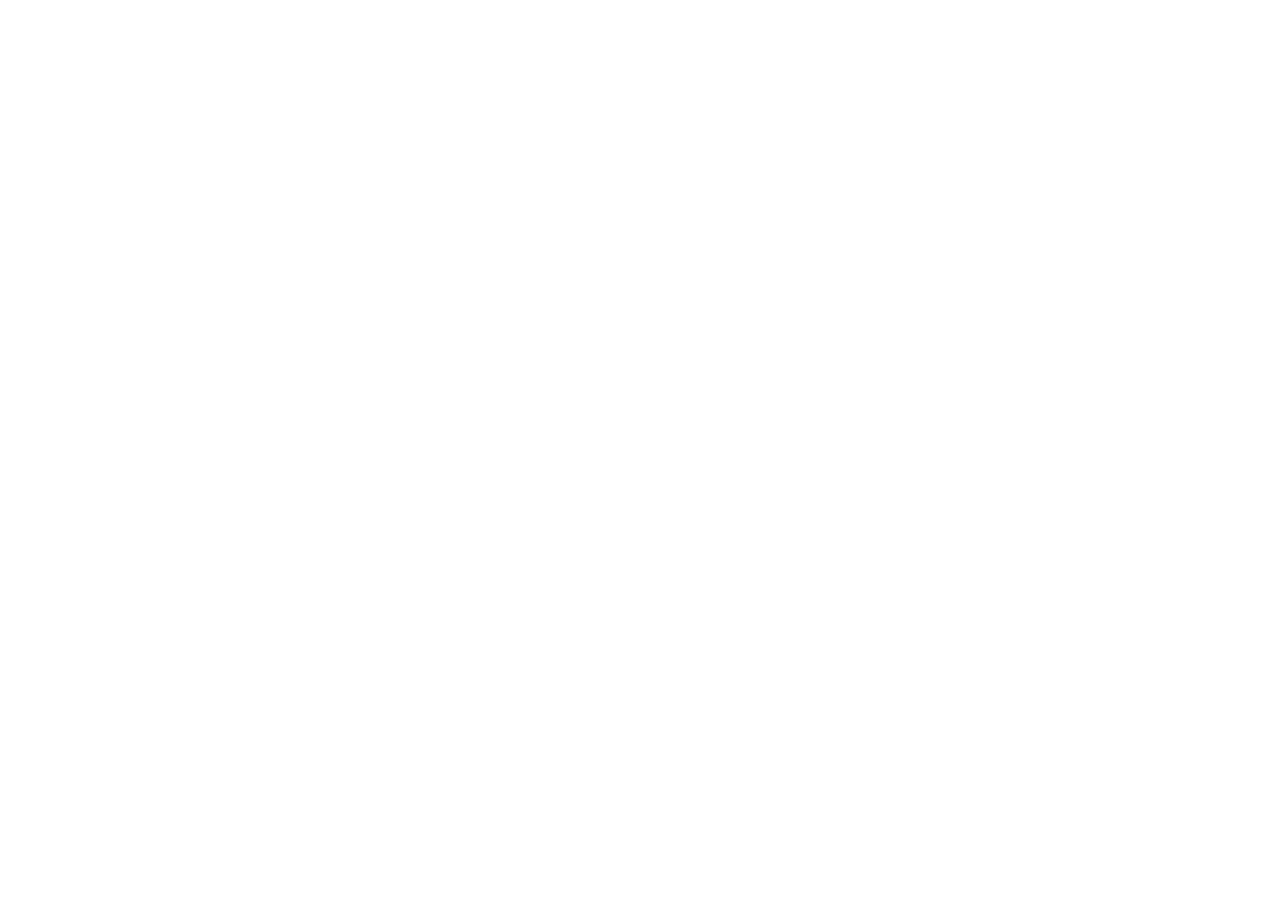
==== entradas.html @ 572c1ebf "cambios menu 2 + pag entradas" ====
<!DOCTYPE html>
<html lang="en">
<head>
    <meta charset="UTF-8">
    <meta name="viewport" content="width=device-width, initial-scale=1.0">
    <title>Entradas | The Art Heritage</title>
</head>
<body>
    
</body>
</html>
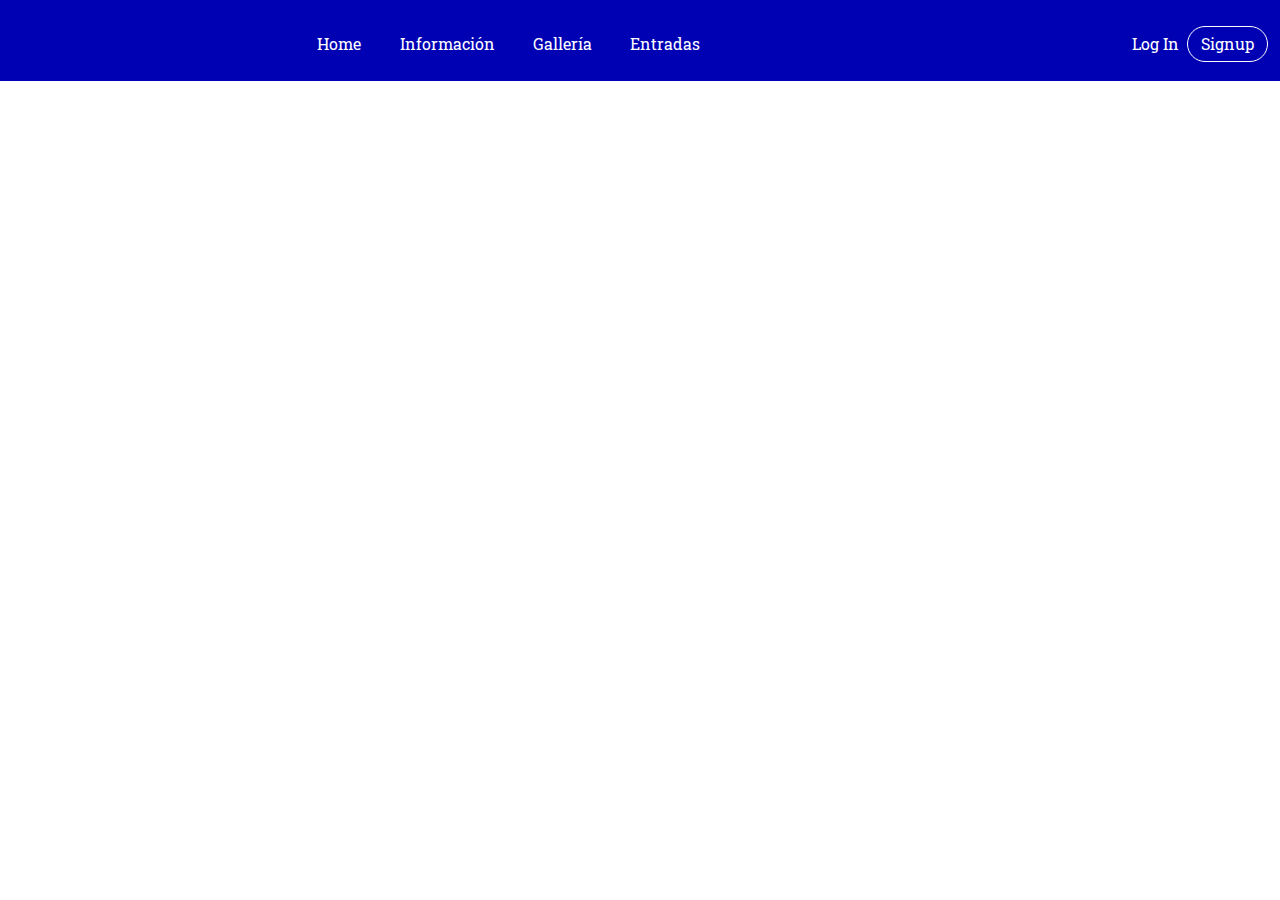
==== commit 6b115d44: "pag informacion (magazine delete)" ====
--- a/entradas.html
+++ b/entradas.html
@@ -1,11 +1,59 @@
 <!DOCTYPE html>
 <html lang="en">
 <head>
+
     <meta charset="UTF-8">
     <meta name="viewport" content="width=device-width, initial-scale=1.0">
     <title>Entradas | The Art Heritage</title>
+    <link rel="stylesheet" href="css/bootstrap.css">
+    <link rel="stylesheet" href="css/entradas.css">
+    <link rel="preconnect" href="https://fonts.googleapis.com">
+    <link rel="preconnect" href="https://fonts.gstatic.com" crossorigin>
+    <link href="https://fonts.googleapis.com/css2?family=Roboto+Slab:wght@300&display=swap" rel="stylesheet">    
+
 </head>
+
+
 <body>
-    
+
+    <div>
+        <div class="header-blue">
+        <nav class="navbar navbar-expand-lg navbar-light navigation-clean-search">
+            <div class="container-fluid">
+                <a class="navbar-brand" href="index.html"><img src="img/ayayayyy!.png" alt=""></a>
+                <button class="navbar-toggler" type="button" data-bs-toggle="collapse" data-bs-target="#navcol-1">
+                <svg xmlns="http://www.w3.org/2000/svg" width="16" height="16" fill="currentColor" class="bi bi-asterisk" viewBox="0 0 16 16">
+                    <path d="M8 0a1 1 0 0 1 1 1v5.268l4.562-2.634a1 1 0 1 1 1 1.732L10 8l4.562 2.634a1 1 0 1 1-1 1.732L9 9.732V15a1 1 0 1 1-2 0V9.732l-4.562 2.634a1 1 0 1 1-1-1.732L6 8 1.438 5.366a1 1 0 0 1 1-1.732L7 6.268V1a1 1 0 0 1 1-1z"/>
+                </svg>
+                </button>
+                <div class="collapse navbar-collapse" id="navcol-1">
+                    <ul class="navbar-nav">
+                        <li class="nav-item">
+                            <a class="nav-link" href="index.html">Home</a>
+                        </li>
+                        <li class="nav-item">
+                            <a class="nav-link" href="informacion.html">Información</a>
+                        </li>
+                        <li class="nav-item">
+                            <a class="nav-link" href="gallery.html">Gallería</a>
+                        </li>
+                        <li class="nav-item">
+                            <a class="nav-link" href="entradas.html">Entradas</a>
+                        </li>
+                    </ul>
+                    <form class="form-inline mx-auto" target="_self">
+                        <div class="form-group">
+                            <label for="search-field"><i class="fa fa-search text-white"></i></label>
+                            <input class="form-control search-field" type="search" id="search-field" name="search">
+                        </div>
+                    </form>
+                    <span class="navbar-text">
+                        <a class="login" href="login.html">Log In</a>
+                    </span>
+                    <a class="btn btn-light action-button" role="button" href="#">Signup</a>
+                </div>
+            </div>
+        </nav>
+
 </body>
 </html>--- a/css/entradas.css
+++ b/css/entradas.css
@@ -0,0 +1,222 @@
+* {
+    cursor: url('data:image/svg+xml;utf8,<svg xmlns="http://www.w3.org/2000/svg" height="24" width="24" viewBox="0 0 24 24"><circle cx="12" cy="12" r="8" fill="white"/></svg>'), auto;
+  }
+  
+  body {
+    font-family: 'Roboto Slab', serif;
+  }
+  header {
+    font-family: 'Roboto Slab', serif;
+  }
+  
+  .nav-link {
+    position: relative;
+  }
+  
+  .nav-link:hover {
+  cursor: url('data:image/svg+xml;utf8,<svg xmlns="http://www.w3.org/2000/svg" height="24" width="24" viewBox="0 0 24 24"><circle cx="12" cy="12" r="8" fill="yellow"/></svg>'), auto;
+  }
+  
+  .nav-link::after {
+    content: '';
+    position: absolute;
+    bottom: 2px; /* Ubica el subrayado debajo del texto */
+    left: 0;
+    width: 0;
+    border-bottom: 2px solid transparent; /* Empieza con un subrayado transparente */
+    transition: width 0.5s; /* Transición de la anchura para crear el efecto de subrayado */
+  }
+  
+  .nav-link:hover::after {
+    width: 100%; /* Anima la anchura para crear el subrayado */
+    border-bottom-color: yellow; /* Cambia el color del subrayado al hacer hover */
+  }
+  
+  
+  
+  .header-blue {
+      background: rgb(1, 1, 180);
+      padding-bottom: 3px;
+      font-family: 'Roboto Slab', serif;
+    }
+    
+    @media (min-width:768px) {
+      .header-blue {
+        padding-bottom: 1px;
+      }
+    }
+    
+    .header-blue .navbar {
+      background: transparent;
+      padding-top: .75rem;
+      padding-bottom: .75rem;
+      color: #ffffff;
+      border-radius: 0;
+      box-shadow: none;
+      border: none;
+    }
+    
+    @media (min-width:768px) {
+      .header-blue .navbar {
+        padding-top: 1rem;
+        padding-bottom: 1rem;
+      }
+    }
+    
+    .header-blue .navbar .navbar-brand {
+      font-weight: bold;
+      color: inherit;
+    }
+    
+    .header-blue .navbar .navbar-brand:hover {
+      color: #000000;
+    }
+    
+    .header-blue .navbar .navbar-collapse {
+      border-top: 0px;
+      margin-top: .5rem;
+      margin-left: 20px;
+    }
+  
+    .header-blue .navbar .container-fluid .navbar-brand img{
+      width: 250px; /* Cambia el valor según el tamaño deseado en píxeles */
+      display: block;
+      margin: 0 auto;
+    }
+    
+    @media (min-width:768px) {
+      .header-blue .navbar .navbar-collapse {
+        border-color: transparent;
+        margin-top: .5rem;
+        margin-left: 20px;
+      }
+    }
+    
+    .header-blue .navbar .navbar-collapse span .login {
+      color: #ffffff;
+      margin-right: .5rem;
+      text-decoration: none;
+    }
+    
+    .header-blue .navbar .navbar-collapse span .login:hover {
+      color: #ffffff;
+    }
+    
+    .header-blue .navbar .navbar-toggler {
+      border-color: rgb(255, 255, 255);
+    }
+    
+    .header-blue .navbar .navbar-toggler:hover, .header-blue .navbar-toggler:focus {
+      background: none;
+    }
+    
+    @media (min-width: 768px) {
+      .header-blue .navbar-nav .nav-link {
+        padding-left: .7rem;
+        padding-right: .7rem;
+      }
+    }
+    
+    @media (min-width: 992px) {
+      .header-blue .navbar-nav .nav-link {
+        padding-left: 1.2rem;
+        padding-right: 1.2rem;
+      }
+    }
+    
+    .header-blue .navbar.navbar-light .navbar-nav .nav-link {
+      color: #ffffff;
+    }
+    
+    .header-blue .navbar.navbar-light .navbar-nav .nav-link:focus, .header-blue .navbar.navbar-light .navbar-nav .nav-link:hover {
+      color: #ffffff;
+      background-color: transparent;
+    }
+    
+    .header-blue .navbar .navbar-nav > li > .dropdown-menu {
+      margin-top: -5px;
+      box-shadow: 0 4px 8px rgba(0,0,0,.1);
+      background-color: #ffffff;
+      border-radius: 2px;
+    }
+    
+    .header-blue .navbar .dropdown-menu .dropdown-item:focus, .header-blue .navbar .dropdown-menu .dropdown-item {
+      line-height: 2;
+      color: #ffffff;
+    }
+  
+    
+    .header-blue .action-button, .header-blue .action-button:not(.disabled):active 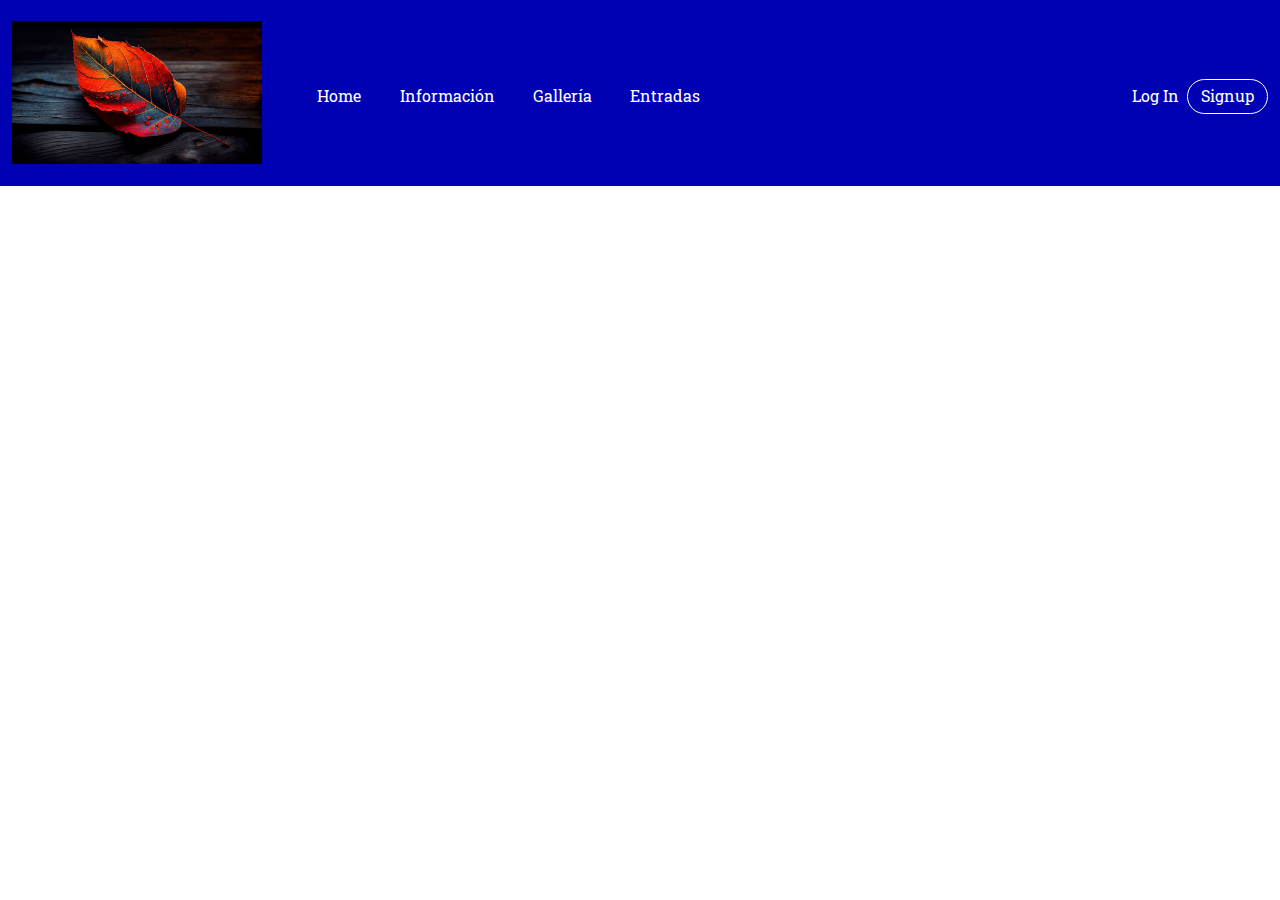
==== commit 9c0bb5bf: "cambios varios" ====
--- a/entradas.html
+++ b/entradas.html
@@ -1,5 +1,6 @@
 <!DOCTYPE html>
 <html lang="en">
+    
 <head>
 
     <meta charset="UTF-8">
@@ -20,7 +21,7 @@
         <div class="header-blue">
         <nav class="navbar navbar-expand-lg navbar-light navigation-clean-search">
             <div class="container-fluid">
-                <a class="navbar-brand" href="index.html"><img src="img/ayayayyy!.png" alt=""></a>
+                <a class="navbar-brand" href="index.html"><img src="img/prueba.jpg" alt=""></a>
                 <button class="navbar-toggler" type="button" data-bs-toggle="collapse" data-bs-target="#navcol-1">
                 <svg xmlns="http://www.w3.org/2000/svg" width="16" height="16" fill="currentColor" class="bi bi-asterisk" viewBox="0 0 16 16">
                     <path d="M8 0a1 1 0 0 1 1 1v5.268l4.562-2.634a1 1 0 1 1 1 1.732L10 8l4.562 2.634a1 1 0 1 1-1 1.732L9 9.732V15a1 1 0 1 1-2 0V9.732l-4.562 2.634a1 1 0 1 1-1-1.732L6 8 1.438 5.366a1 1 0 0 1 1-1.732L7 6.268V1a1 1 0 0 1 1-1z"/>
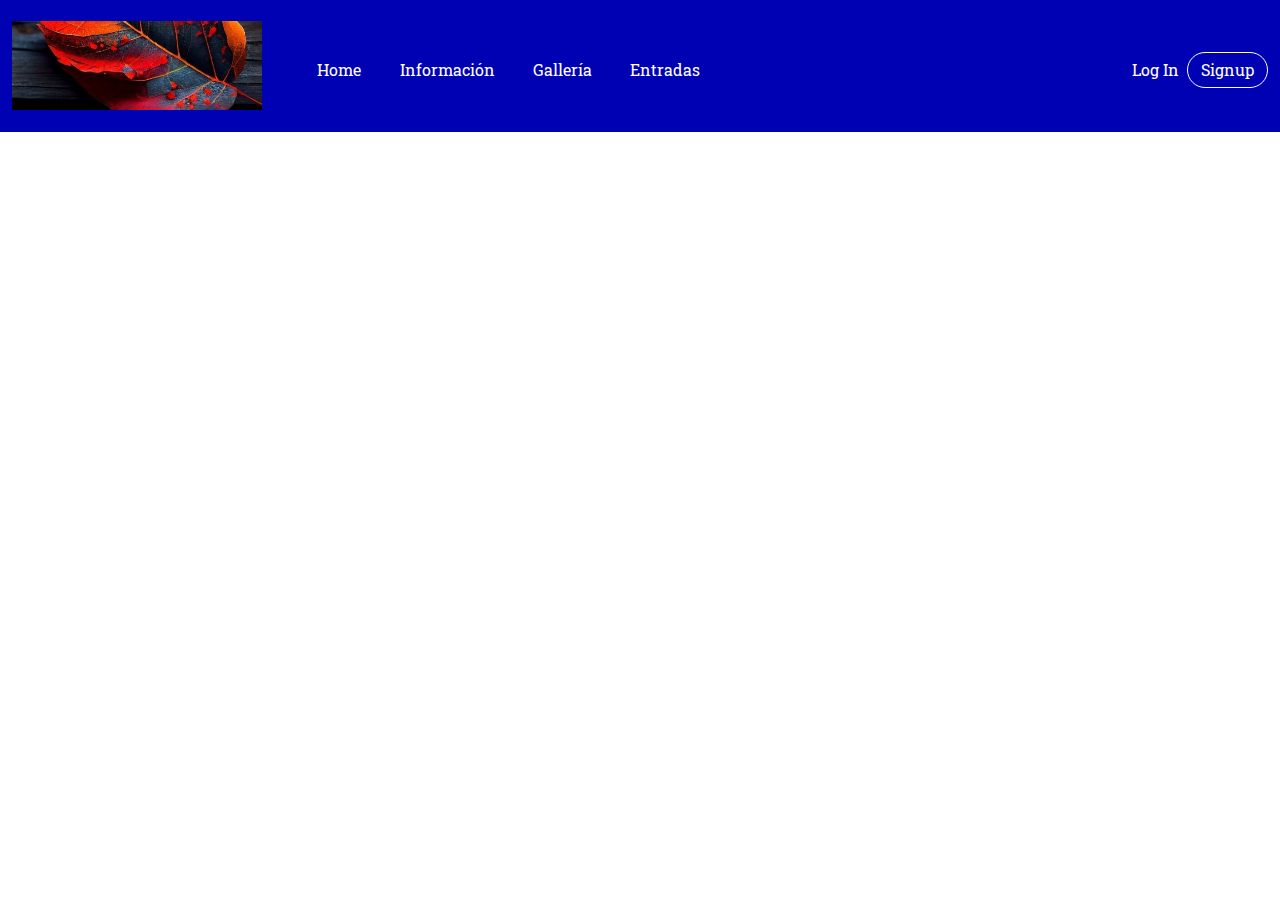
==== commit 2f3861d6: "cambios" ====
--- a/entradas.html
+++ b/entradas.html
@@ -56,5 +56,7 @@
             </div>
         </nav>
 
+        <script src="js/bootstrap.js"></script>
+
 </body>
 </html>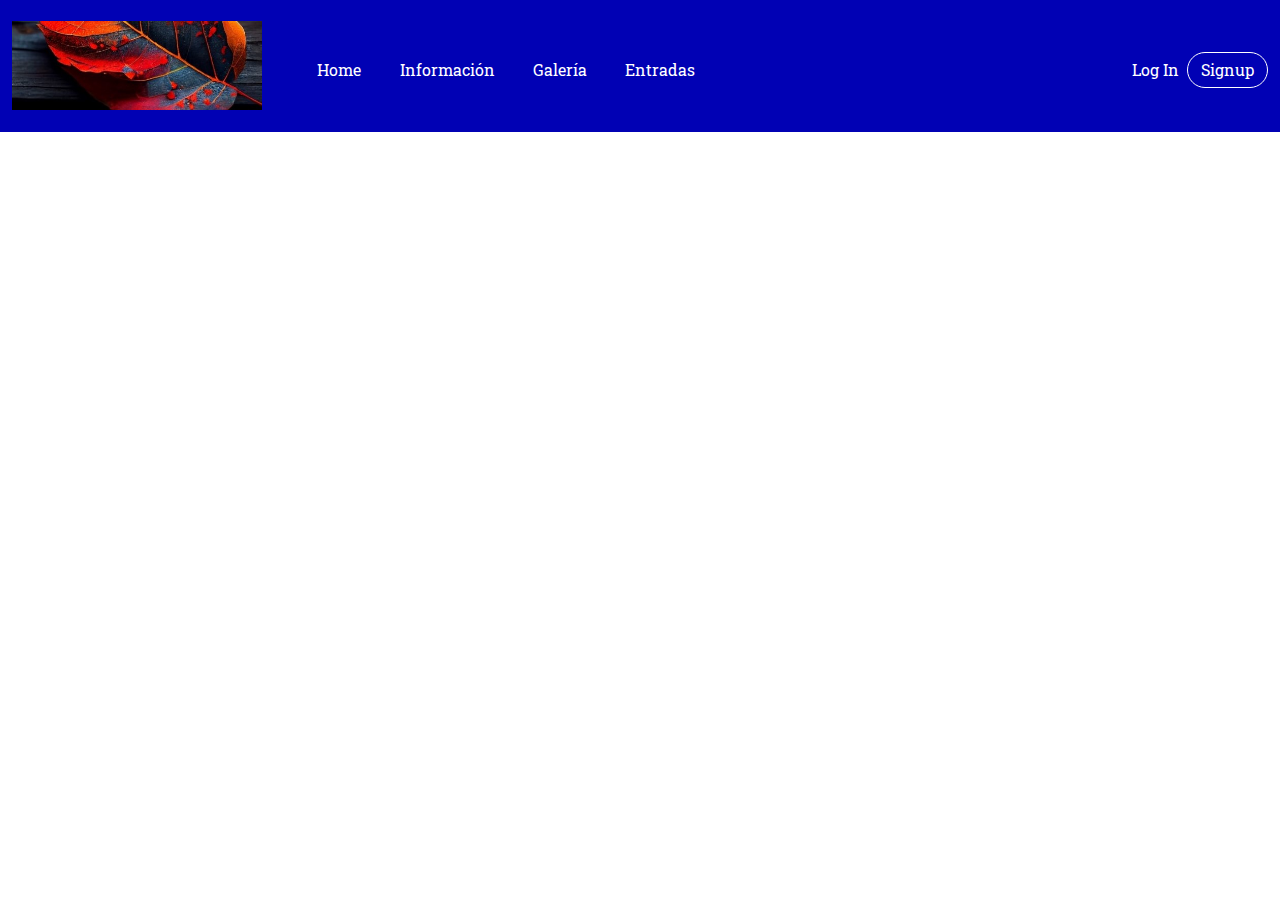
==== commit 30f5cd9c: "mejoras" ====
--- a/entradas.html
+++ b/entradas.html
@@ -36,7 +36,7 @@
                             <a class="nav-link" href="informacion.html">Información</a>
                         </li>
                         <li class="nav-item">
-                            <a class="nav-link" href="gallery.html">Gallería</a>
+                            <a class="nav-link" href="gallery.html">Galería</a>
                         </li>
                         <li class="nav-item">
                             <a class="nav-link" href="entradas.html">Entradas</a>
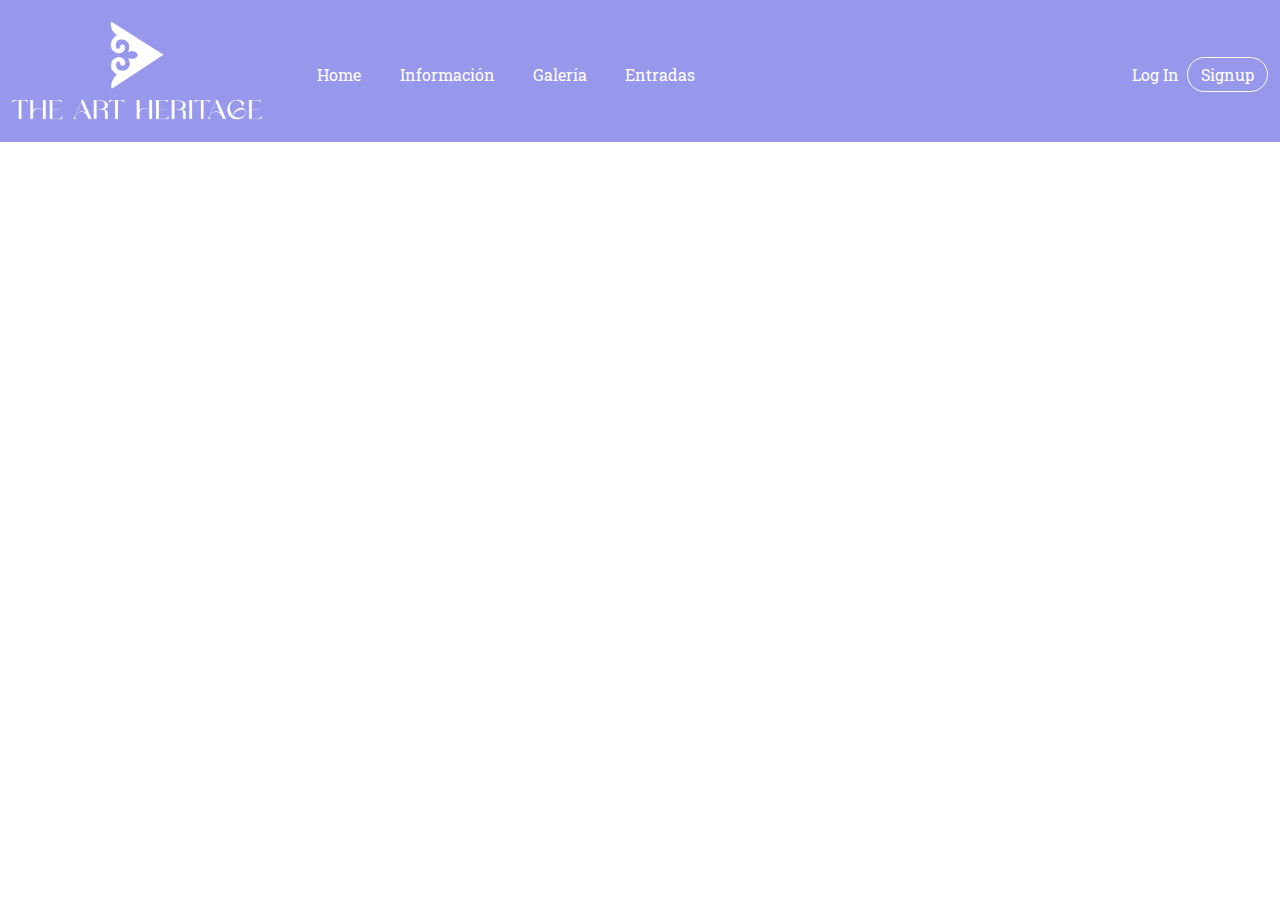
==== commit 37c02896: "logo" ====
--- a/entradas.html
+++ b/entradas.html
@@ -21,7 +21,7 @@
         <div class="header-blue">
         <nav class="navbar navbar-expand-lg navbar-light navigation-clean-search">
             <div class="container-fluid">
-                <a class="navbar-brand" href="index.html"><img src="img/prueba.jpg" alt=""></a>
+                <a class="navbar-brand" href="index.html"><img src="img/logo.png" alt=""></a>
                 <button class="navbar-toggler" type="button" data-bs-toggle="collapse" data-bs-target="#navcol-1">
                 <svg xmlns="http://www.w3.org/2000/svg" width="16" height="16" fill="currentColor" class="bi bi-asterisk" viewBox="0 0 16 16">
                     <path d="M8 0a1 1 0 0 1 1 1v5.268l4.562-2.634a1 1 0 1 1 1 1.732L10 8l4.562 2.634a1 1 0 1 1-1 1.732L9 9.732V15a1 1 0 1 1-2 0V9.732l-4.562 2.634a1 1 0 1 1-1-1.732L6 8 1.438 5.366a1 1 0 0 1 1-1.732L7 6.268V1a1 1 0 0 1 1-1z"/>
--- a/css/entradas.css
+++ b/css/entradas.css
@@ -35,7 +35,7 @@
   
   
   .header-blue {
-      background: rgb(1, 1, 180);
+      background: rgb(151, 151, 236);
       padding-bottom: 3px;
       font-family: 'Roboto Slab', serif;
     }
